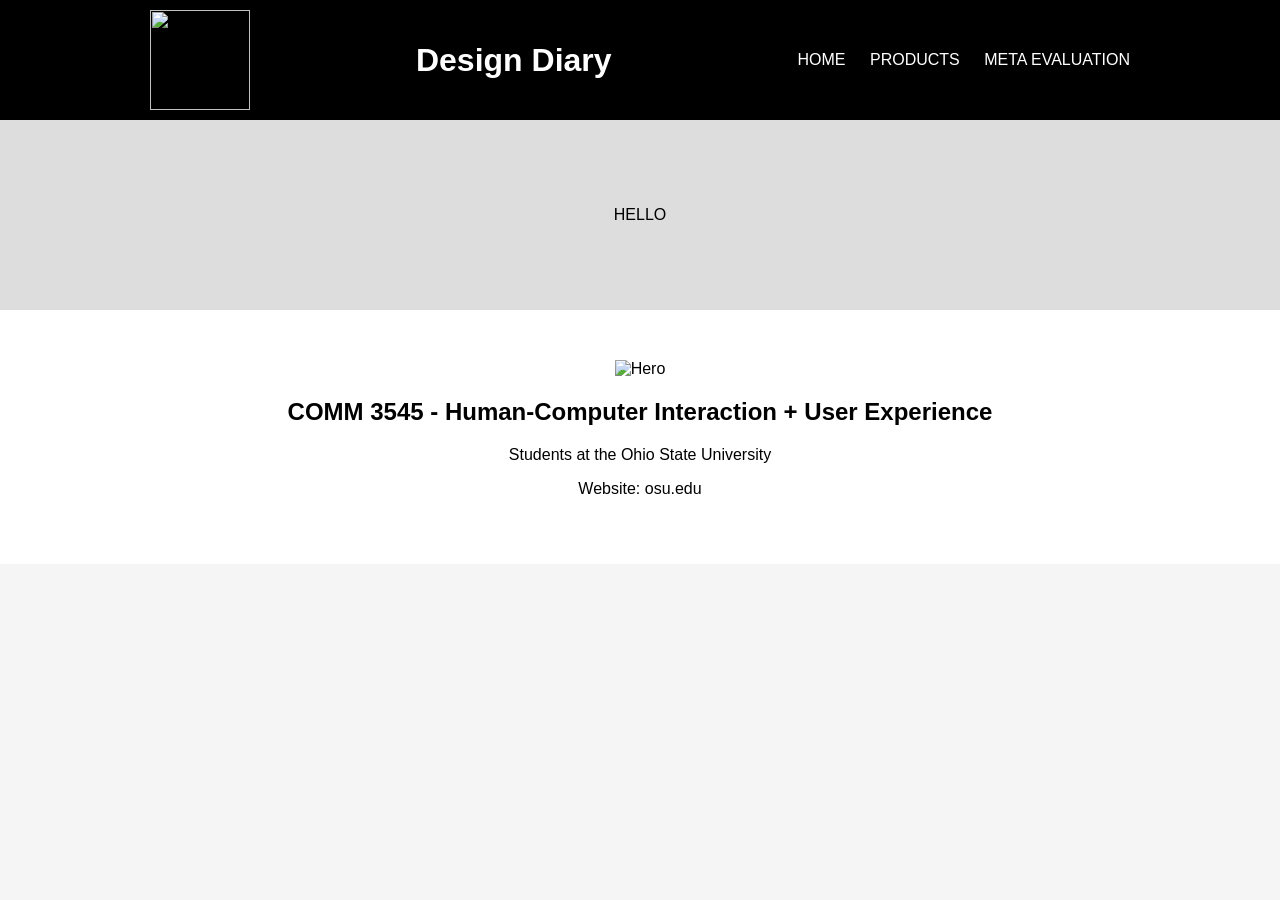
==== meta.html @ ec37b117 "Add files via upload" ====
<html lang="en">
  <head>
    <link rel="icon" type="image/png" href="images/favicon.png" />
    <meta charset="UTF-8" />
    <title>Design Diary - COMM3545</title>
    <link rel="stylesheet" href="styles.css" />
  </head>
  <body>
    <!-- NAVBAR -->
    <header class="navbar">
      <div class="logo">
        <img src="images/logo.png" alt="Logo" />
      </div>
      <h1>Design Diary</h1>

      <nav>
        <a href="index.html"">HOME</a>
        <a href="products.html">PRODUCTS</a>
        <a href="meta.html">META EVALUATION</a>
      </nav>
    </header>

    

    <!-- CTA -->
    <section class="cta">
      <div class="container">
        <p>HELLO</p>
      </div>
    </section>

    <!-- FOOTER -->
    <footer>
      <div class="container">
        <div class="Osu-img">
          <img src="images/osu.svg" alt="Hero" />
        </div>
        <h2>COMM 3545 - Human-Computer Interaction + User Experience</h2>
        <p>Students at the Ohio State University</p>
        <p>Website: osu.edu</p>
      </div>
    </footer>
  </body>
</html>
---- styles.css ----
body {
  font-family: Arial, sans-serif;
  margin: 0;
  background: #f5f5f5;
}

.logo img {
  height: 100px; /* adjust this */
  width: auto;
}
/* NAVBAR */
.navbar {
  display: flex;
  align-items: center;
  justify-content: space-between;
  padding: 10px 150px;
  background: black;
}

.navbar a {
  margin-left: 20px;
  text-decoration: none;
  color: white;
}

h1 {
  margin-left: 20 px;
  text-decoration: none;
  color: white;
}
/* HERO */
.hero {
  display: flex;
  align-items: center;
  justify-content: space-between;
  gap: 40px;
  padding: 40px 20px;
}

.container {
  max-width: 1000px;
  margin: 0 auto;
  padding: 10px 20px;
}

.hero-img img {
  width: 600px; /* change this */
  height: auto; /* keeps proportions */
}

.tag {
  background: black;
  color: white;
  display: inline-block;
  padding: 5px 10px;
}

/* BUTTONS */
button {
  padding: 10px 20px;
  border: none;
  background: #ddd;
  margin-right: 10px;
}

button.outline {
  background: white;
  border: 1px solid #ccc;
}

a.btn {
  display: inline-block;
  padding: 10px 10px;
  background: #ddd;
  border: none;
  text-decoration: none;
  color: black;
  font-size: 12px;
}

a.btn.outline {
  background: transparent; /* 👈 key for that look */
}
/* SECTIONS */
.section {
  padding: 60px;
  text-align: center;
}

.cards {
  display: flex;
  justify-content: center;
  gap: 20px;
}

.card img {
  width: 100%;
  height: 180px; /* 🔥 same height for all */
  object-fit: cover; /* crops nicely */
  border-radius: 5px;
}

.box {
  height: 120px;
  background: #ccc;
}

/* ABOUT */
.about {
  display: flex;
  padding: 60px;
  gap: 40px;
}

.about-img {
  width: 250px;
  height: 250px;
  background: #ccc;
}

/* PORTFOLIO */
.grid {
  display: grid;
  grid-template-columns: repeat(2, 1fr);
  gap: 20px;
}

.project {
  height: 150px;
  background: #ccc;
}

.center {
  margin-top: 20px;
}

/* SKILLS */
.skill {
  background: white;
  padding: 20px;
  border: 1px solid #ddd;
}

/* CTA */
.cta {
  background: #ddd;
  padding: 60px;
  text-align: center;
}

/* FOOTER */
footer {
  padding: 40px;
  text-align: center;
  background: white;
}
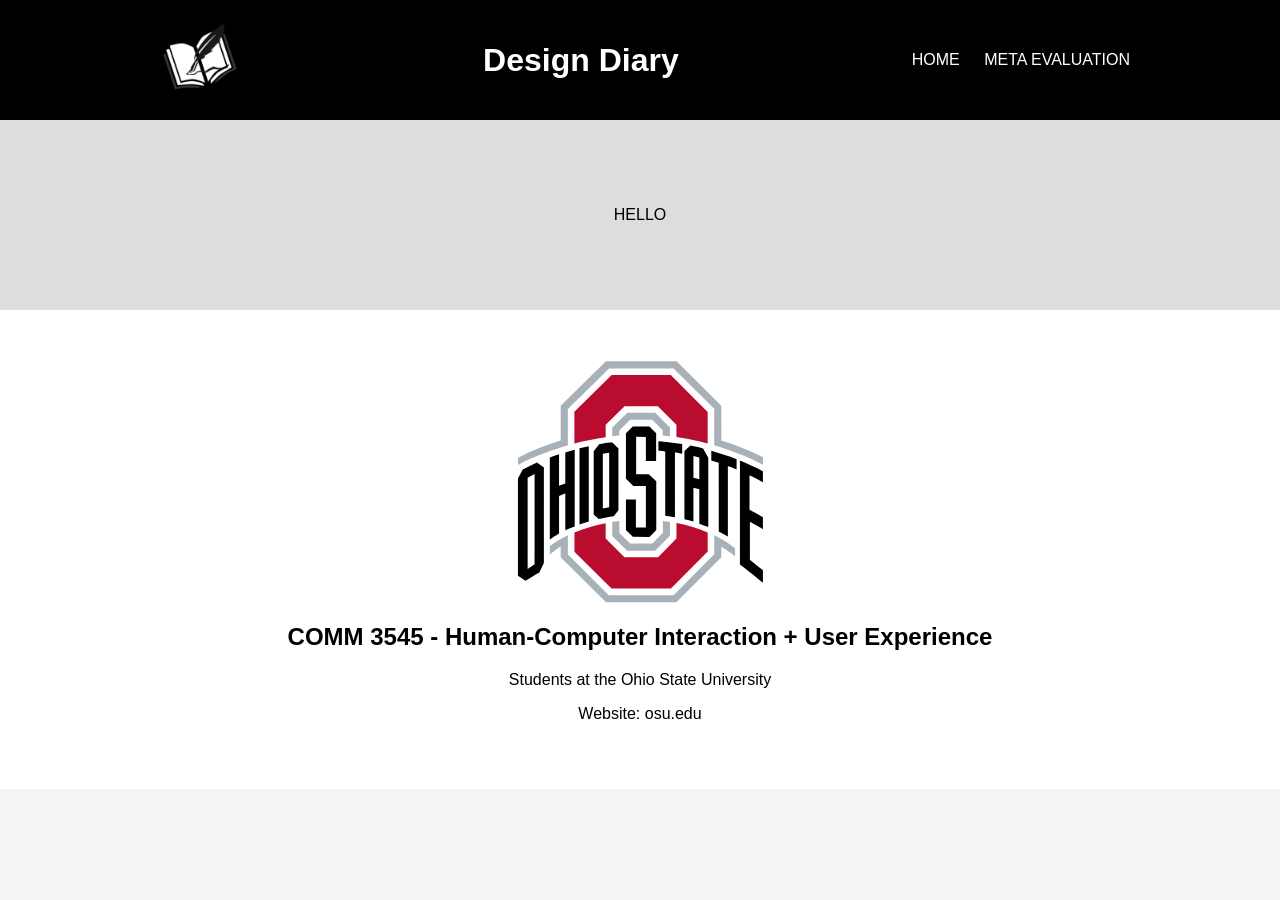
==== commit 6c106f27: "Update meta.html" ====
--- a/meta.html
+++ b/meta.html
@@ -15,7 +15,6 @@
 
       <nav>
         <a href="index.html"">HOME</a>
-        <a href="products.html">PRODUCTS</a>
         <a href="meta.html">META EVALUATION</a>
       </nav>
     </header>
--- a/styles.css
+++ b/styles.css
@@ -154,3 +154,46 @@
   text-align: center;
   background: white;
 }
+/* Fix navbar title spacing without affecting review page titles */
+.navbar h1 {
+  margin-left: 20px;
+  color: white;
+}
+
+/* Review page only */
+.review-page .cta {
+  padding: 30px 20px;
+}
+
+.review-page .container {
+  max-width: 900px;
+  padding: 0 20px;
+}
+
+.review-page .hero-image {
+  display: block;
+  width: 100%;
+  max-width: 700px;
+  height: auto;
+  margin: 0 auto 24px;
+}
+
+.review-page .page-title {
+  color: black;
+  margin: 0 0 24px;
+  text-align: center;
+}
+
+.review-page .section {
+  padding: 18px 0;
+  text-align: left;
+}
+
+.review-page .section h2 {
+  margin: 0 0 8px;
+}
+
+.review-page .section p {
+  margin: 0;
+  line-height: 1.6;
+}
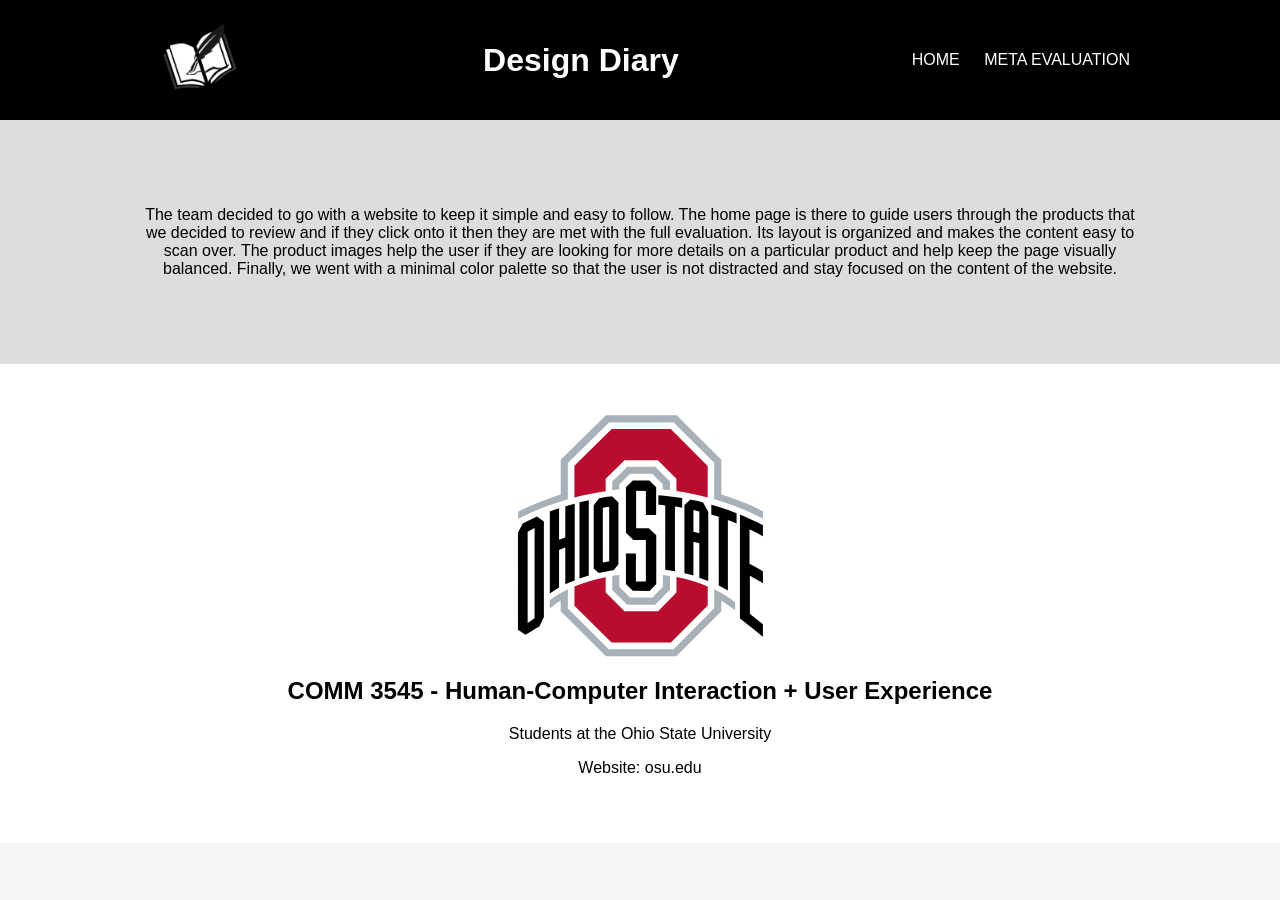
==== commit 2c723284: "Update meta.html" ====
--- a/meta.html
+++ b/meta.html
@@ -24,7 +24,7 @@
     <!-- CTA -->
     <section class="cta">
       <div class="container">
-        <p>HELLO</p>
+        <p>The team decided to go with a website to keep it simple and easy to follow. The home page is there to guide users through the products that we decided to review and if they click onto it then they are met with the full evaluation. Its layout is organized and makes the content easy to scan over. The product images help the user if they are looking for more details on a particular product and help keep the page visually balanced. Finally, we went with a minimal color palette so that the user is not distracted and stay focused on the content of the website.</p>
       </div>
     </section>
 
